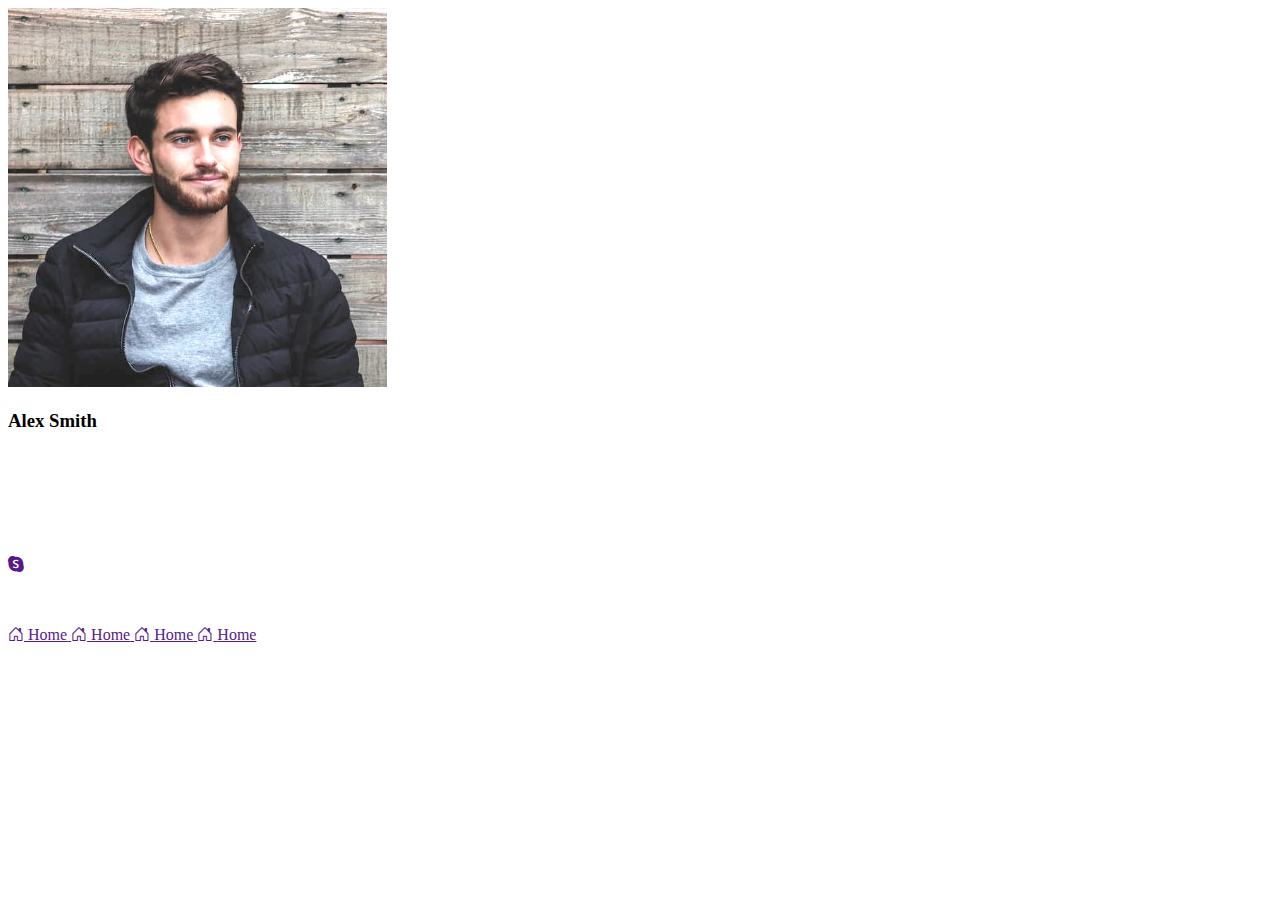
==== index.html @ 4d184fa7 "create aside menu" ====
<!DOCTYPE html>
<html lang="en">
  <head>
    <meta charset="UTF-8" />
    <meta name="viewport" content="width=device-width, initial-scale=1.0" />
    <title>Document</title>
    <!-- CDN Bootstrap -->
    <link
      href="https://cdn.jsdelivr.net/npm/bootstrap@5.3.2/dist/css/bootstrap.min.css"
      rel="stylesheet"
      integrity="sha384-T3c6CoIi6uLrA9TneNEoa7RxnatzjcDSCmG1MXxSR1GAsXEV/Dwwykc2MPK8M2HN"
      crossorigin="anonymous"
    />
    <!-- CDN Bootstrap Icons -->
    <link
      rel="stylesheet"
      href="https://cdn.jsdelivr.net/npm/bootstrap-icons@1.11.2/font/bootstrap-icons.min.css"
    />
    <!-- CDN fontawesome -->
    <link
      rel="stylesheet"
      href="https://cdnjs.cloudflare.com/ajax/libs/font-awesome/6.5.1/css/all.min.css"
      integrity="sha512-DTOQO9RWCH3ppGqcWaEA1BIZOC6xxalwEsw9c2QQeAIftl+Vegovlnee1c9QX4TctnWMn13TZye+giMm8e2LwA=="
      crossorigin="anonymous"
      referrerpolicy="no-referrer"
    />
    <!-- Main css -->
    <link rel="stylesheet" href="assets/css/style.css" />
  </head>
  <body class="d-flex">
    <aside class="bg-dark w-25 vh-100 position-fixed text-white">
      <div class="top-aside text-center">
        <div>
          <img
            src="assets/images/profile-img.jpg"
            alt="profile img"
            class="w-30 my-3 rounded-circle border border-7 border-primary"
          />
        </div>
        <div>
          <h3 class="">Alex Smith</h3>
        </div>
        <div class="socail-network">
          <a
            href=""
            class="text-white lh-sm p-2 bg-secondary bg-opacity-25 rounded-circle d-inline-block"
            ><i class="fa-brands fa-twitter"></i
          ></a>
          <a
            href=""
            class="text-white me-1 lh-sm p-2 bg-secondary bg-opacity-25 rounded-circle d-inline-block"
            ><i class="fa-brands fa-facebook-f"></i
          ></a>
          <a
            href=""
            class="text-white me-1 lh-sm p-2 bg-secondary bg-opacity-25 rounded-circle d-inline-block"
            ><i class="fa-brands fa-instagram"></i
          ></a>
          <a
            href=""
            class="text-white me-1 lh-sm p-2 bg-secondary bg-opacity-25 rounded-circle d-inline-block"
            ><i class="bi bi-skype"></i
          ></a>
          <a
            href=""
            class="text-white lh-sm p-2 bg-secondary bg-opacity-25 rounded-circle d-inline-block"
            ><i class="fa-brands fa-linkedin-in"></i
          ></a>
        </div>
      </div>

      <nav class="nav flex-column">
        <a href="" class="nav-link text-white opacity-75">
          <i class="bi bi-house-door"></i>
          <span>Home</span>
        </a>
        <a href="" class="nav-link text-white opacity-75">
          <i class="bi bi-house-door"></i>
          <span>Home</span>
        </a>
        <a href="" class="nav-link text-white opacity-75">
          <i class="bi bi-house-door"></i>
          <span>Home</span>
        </a>
        <a href="" class="nav-link text-white opacity-75">
          <i class="bi bi-house-door"></i>
          <span>Home</span>
        </a>
      </nav>

      <footer></footer>
    </aside>

    <main class="bg-primary-subtle w-75 vh-100"></main>
  </body>
</html>
---- assets/css/style.css ----
main {
  margin-left: 25%;
}
.w-30 {
  width: 30%;
}
.border-7 {
  border-width: 7px!important;
}
.socail-network a {
  width: 35px;
  height: 35px;
  display: flex;
  flex-direction: column;
}
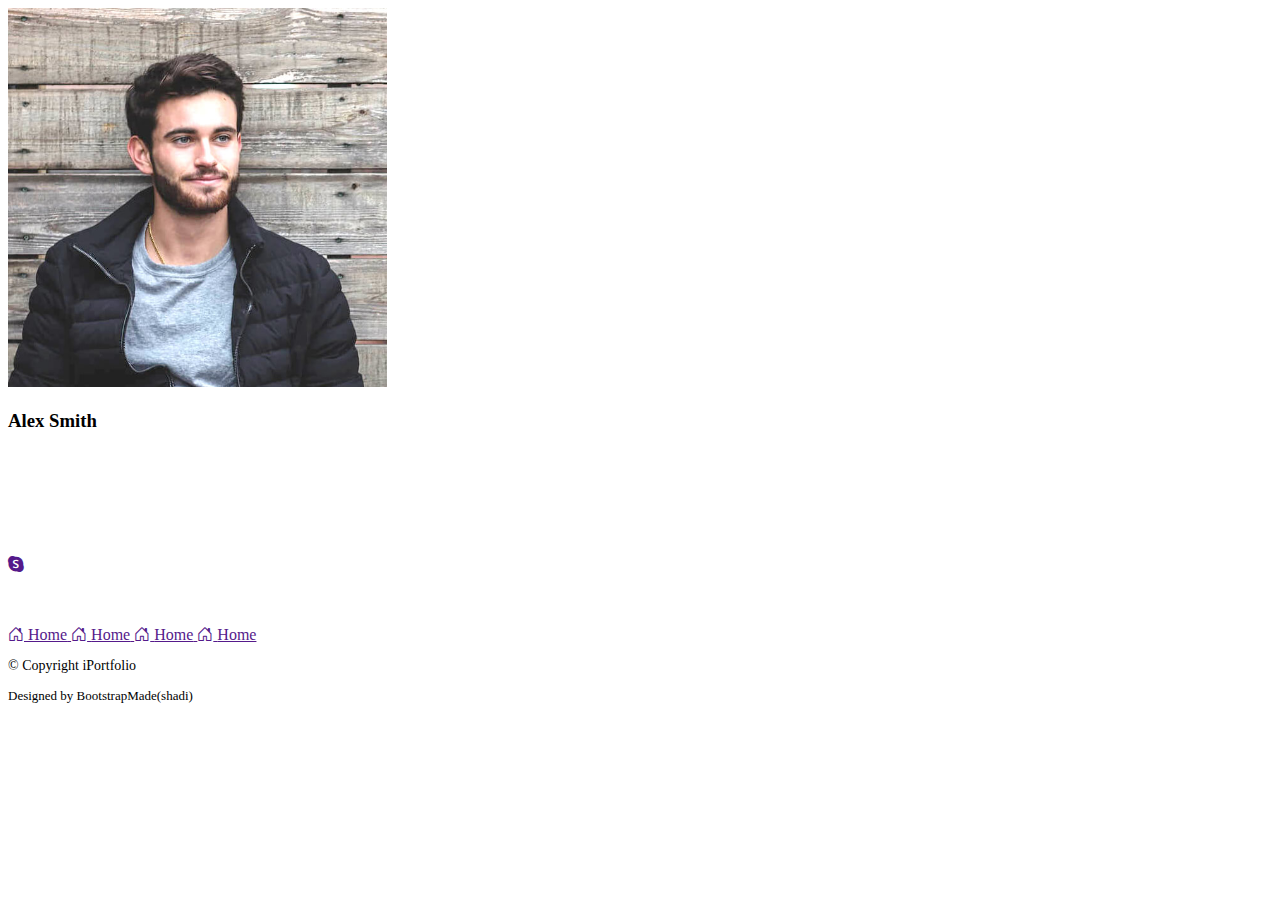
==== commit 6d1cfa4f: "create footer" ====
--- a/index.html
+++ b/index.html
@@ -88,7 +88,10 @@
         </a>
       </nav>
 
-      <footer></footer>
+      <footer class="bg-primary position-absolute w-100  p-3 bottom-0 text-center">
+        <p class="mb-1 fs-14">© Copyright iPortfolio</p>
+        <p class="mb-1 fs-13">Designed by BootstrapMade(shadi)</p>
+      </footer>
     </aside>
 
     <main class="bg-primary-subtle w-75 vh-100"></main>
--- a/assets/css/style.css
+++ b/assets/css/style.css
@@ -13,3 +13,11 @@
   display: flex;
   flex-direction: column;
 }
+
+
+.fs-14{
+  font-size: 14px;
+}
+.fs-13{
+  font-size: 13px;
+}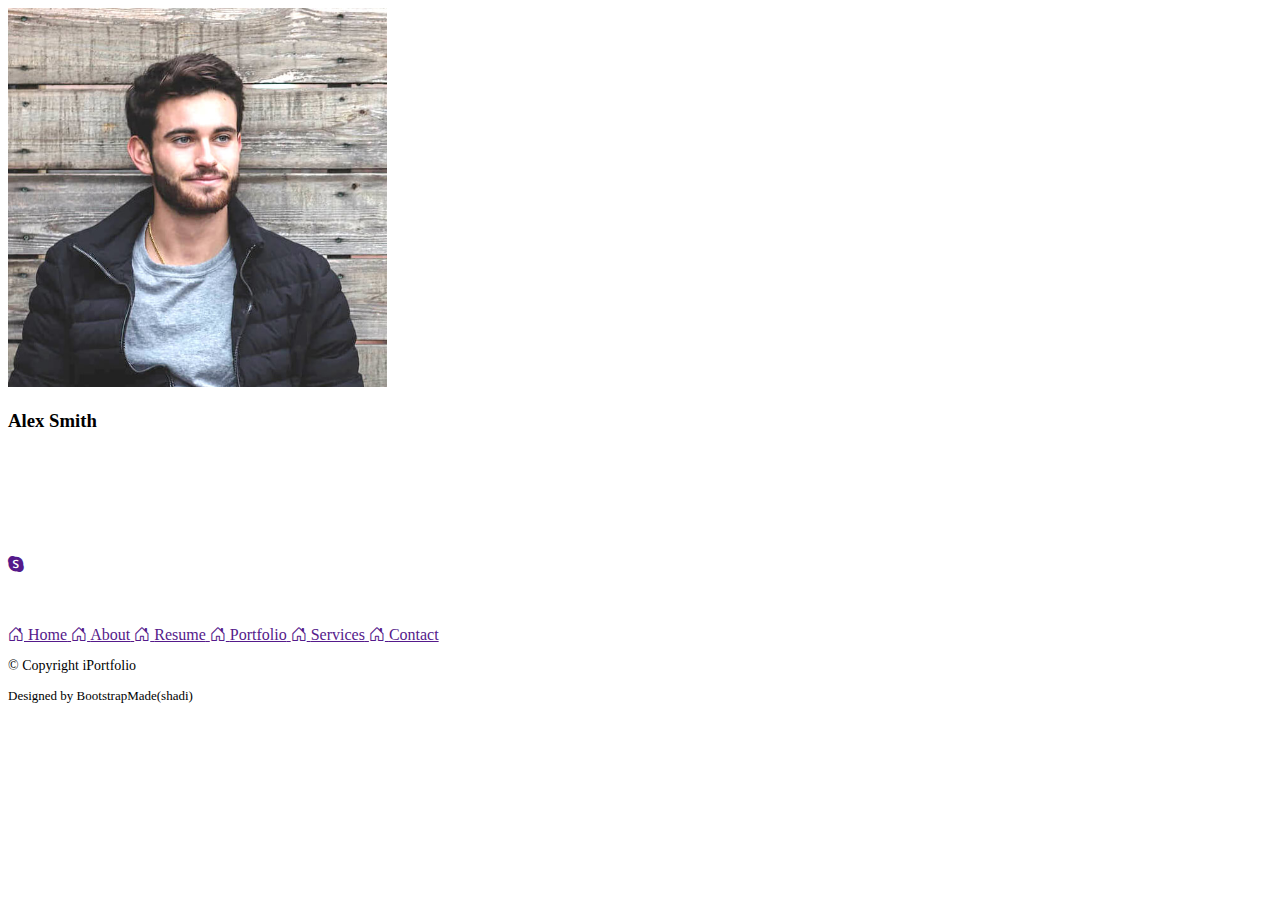
==== commit bd1fb402: "complete nav aside" ====
--- a/index.html
+++ b/index.html
@@ -38,7 +38,7 @@
           />
         </div>
         <div>
-          <h3 class="">Alex Smith</h3>
+          <h3 class="mb-3">Alex Smith</h3>
         </div>
         <div class="socail-network">
           <a
@@ -69,26 +69,38 @@
         </div>
       </div>
 
-      <nav class="nav flex-column">
-        <a href="" class="nav-link text-white opacity-75">
-          <i class="bi bi-house-door"></i>
-          <span>Home</span>
+      <nav
+        class="nav-aside nav flex-column h-50 justify-content-evenly ps-3 w-65 mt-3"
+      >
+        <a href="" class="nav-link text-white">
+          <i class="bi bi-house-door opacity-50"></i>
+          <span class="ms-2 opacity-50">Home</span>
         </a>
-        <a href="" class="nav-link text-white opacity-75">
-          <i class="bi bi-house-door"></i>
-          <span>Home</span>
+        <a href="" class="nav-link text-white">
+          <i class="bi bi-house-door opacity-50"></i>
+          <span class="ms-2 opacity-50">About</span>
         </a>
-        <a href="" class="nav-link text-white opacity-75">
-          <i class="bi bi-house-door"></i>
-          <span>Home</span>
+        <a href="" class="nav-link text-white">
+          <i class="bi bi-house-door opacity-50"></i>
+          <span class="ms-2 opacity-50">Resume</span>
         </a>
-        <a href="" class="nav-link text-white opacity-75">
-          <i class="bi bi-house-door"></i>
-          <span>Home</span>
+        <a href="" class="nav-link text-white">
+          <i class="bi bi-house-door opacity-50"></i>
+          <span class="ms-2 opacity-50">Portfolio</span>
+        </a>
+        <a href="" class="nav-link text-white">
+          <i class="bi bi-house-door opacity-50"></i>
+          <span class="ms-2 opacity-50">Services</span>
+        </a>
+        <a href="" class="nav-link text-white">
+          <i class="bi bi-house-door opacity-50"></i>
+          <span class="ms-2 opacity-50"> Contact</span>
         </a>
       </nav>
 
-      <footer class="bg-primary position-absolute w-100  p-3 bottom-0 text-center">
+      <footer
+        class="bg-primary position-absolute w-100 p-3 bottom-0 text-center"
+      >
         <p class="mb-1 fs-14">© Copyright iPortfolio</p>
         <p class="mb-1 fs-13">Designed by BootstrapMade(shadi)</p>
       </footer>
--- a/assets/css/style.css
+++ b/assets/css/style.css
@@ -20,4 +20,21 @@
 }
 .fs-13{
   font-size: 13px;
+}
+
+.w-65{
+  width: 65%;
+}
+
+
+
+
+.nav-aside a:hover i {
+    color: dodgerblue;
+    opacity: 100%!important;
+}
+
+
+.nav-aside a:hover span{
+    opacity: 100%!important;
 }